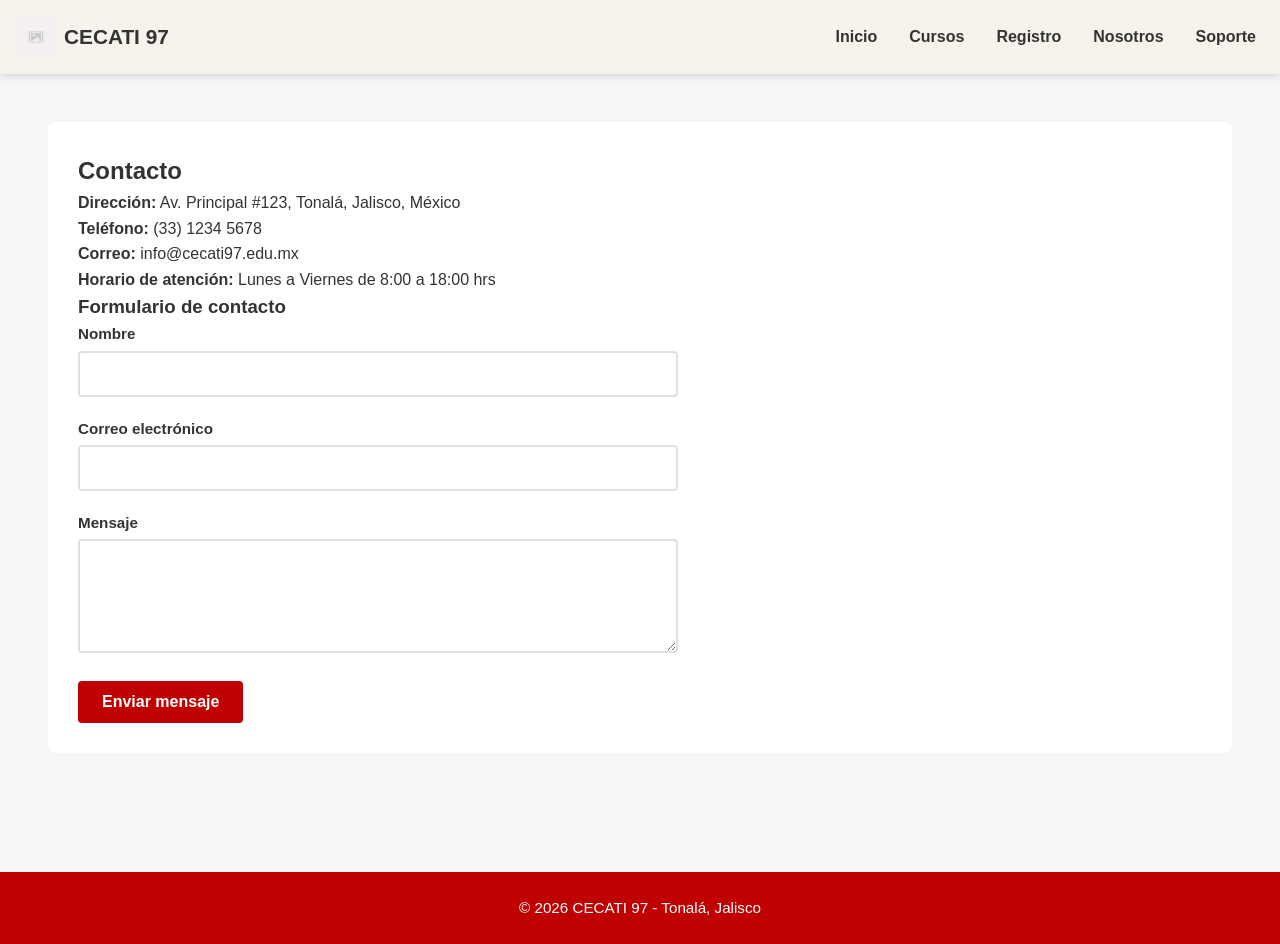
==== contacto.html @ 83baf61c "agregar mas paginas y cambiar estilos" ====
<!doctype html>
<html lang="es">
<head>
    <meta charset="UTF-8">
    <meta name="viewport" content="width=device-width, initial-scale=1.0">
    <title>CECATI 97 - Contacto</title>
    <link rel="stylesheet" href="css/estilos.css">
</head>
<body>
    <header>
        <div class="nav-container">
            <div class="nav-logo">
                <img src="imagenes/placeholder-square.jpg" alt="CECATI 97 logo">
                <span>CECATI 97</span>
            </div>
            <nav>
                <ul class="nav-links">
                    <li><a href="index.html">Inicio</a></li>
                    <li><a href="cursos.html">Cursos</a></li>
                    <li><a href="registro.html">Registro</a></li>
                    <li><a href="nosotros.html">Nosotros</a></li>
                    <li class="dropdown">
                        <a href="#">Soporte</a>
                        <div class="dropdown-content">
                            <a href="preguntas-frecuentes.html">Preguntas Frecuentes</a>
                            <a href="contacto.html">Contacto</a>
                        </div>
                    </li>
                </ul>
            </nav>
        </div>
    </header>

    <main>
        <section style="background-color: white; padding: 30px; border-radius: 8px;">
            <h2>Contacto</h2>
            <p><strong>Dirección:</strong> Av. Principal #123, Tonalá, Jalisco, México</p>
            <p><strong>Teléfono:</strong> (33) 1234 5678</p>
            <p><strong>Correo:</strong> info@cecati97.edu.mx</p>
            <p><strong>Horario de atención:</strong> Lunes a Viernes de 8:00 a 18:00 hrs</p>

            <h3>Formulario de contacto</h3>
            <form id="form-contacto" style="max-width: 600px;">
                <div class="grupo-formulario">
                    <label for="contacto-nombre">Nombre</label>
                    <input type="text" id="contacto-nombre" name="nombre" required>
                </div>
                <div class="grupo-formulario">
                    <label for="contacto-email">Correo electrónico</label>
                    <input type="email" id="contacto-email" name="email" required>
                </div>
                <div class="grupo-formulario">
                    <label for="contacto-mensaje">Mensaje</label>
                    <textarea id="contacto-mensaje" name="mensaje" rows="5" style="width:100%; padding:10px; border:2px solid #e0e0e0; border-radius:4px;" required></textarea>
                </div>
                <button type="submit" class="btn">Enviar mensaje</button>
            </form>
        </section>
    </main>

    <footer>
        <p>© 2026 CECATI 97 - Tonalá, Jalisco</p>
    </footer>

    <script>
        // Manejo básico del formulario de contacto (solo simulación)
        document.getElementById('form-contacto')?.addEventListener('submit', function(e) {
            e.preventDefault();
            alert('Mensaje enviado. Nos pondremos en contacto pronto.');
            this.reset();
        });
    </script>
</body>
</html>
---- css/estilos.css ----
/* ===== estilos.css ===== */
/* Reset y estilos base */
* {
    margin: 0;
    padding: 0;
    box-sizing: border-box;
    font-family: Arial, Helvetica, sans-serif;
}

html {
    font-size: 16px; /* Tamaño base para rem */
}

body {
    background-color: #f4f6f8;
    color: #333;
    line-height: 1.6;
    overflow-x: hidden; /* Evita scroll horizontal no deseado */
}

/* ===== HEADER / NAVEGACIÓN ===== */
/* Header con fondo beige claro y efecto sticky */
header {
    background-color: #f6f3ec; /* Color solicitado: beige claro */
    padding: 0 1rem;
    position: sticky;
    top: 0;
    z-index: 1000;
    box-shadow: 0 2px 8px rgba(0, 0, 0, 0.15);
}

/* Contenedor flex para alinear logo y menú */
.nav-container {
    display: flex;
    justify-content: space-between;
    align-items: center;
    max-width: 1400px;
    margin: 0 auto;
    flex-wrap: wrap;
}

/* Logo: imagen + texto, alineados verticalmente */
.nav-logo {
    display: flex;
    align-items: center;
    color: #333; /* Texto negro */
    font-weight: bold;
    font-size: 1.3rem;
    padding: 0.5rem 0;
}

.nav-logo img {
    height: 40px;
    width: auto;
    margin-right: 0.5rem;
    border-radius: 4px;
}

/* Menú de navegación principal */
nav {
    display: flex;
}

.nav-links {
    display: flex;
    flex-wrap: wrap;
    list-style: none;
    padding: 0.5rem 0;
}

.nav-links li {
    margin: 0.5rem 0 0.5rem 1rem;
    position: relative;
}

.nav-links a {
    color: #333; /* Texto negro */
    text-decoration: none;
    font-weight: bold;
    padding: 0.5rem;
    transition: color 0.3s ease;
    display: block;
    font-size: 1rem;
}

.nav-links a:hover {
    color: #bf0101; /* Rojo al hacer hover */
}

/* Menú desplegable (dropdown) para "Soporte" */
.nav-links li.dropdown {
    position: relative;
}

.nav-links .dropdown-content {
    display: none;
    position: absolute;
    top: 100%;
    right: 0; /* Alineado a la derecha */
    background-color: #f6f3ec; /* Mismo fondo que header */
    min-width: 200px;
    box-shadow: 0 8px 16px rgba(0,0,0,0.2);
    z-index: 1000;
    border-radius: 4px;
    padding: 0.5rem 0;
}

.nav-links .dropdown-content a {
    padding: 0.75rem 1rem;
    white-space: nowrap;
    color: #333;
}

.nav-links .dropdown-content a:hover {
    background-color: #e0dcd0; /* Tono más oscuro */
    color: #bf0101;
}

.nav-links li.dropdown:hover .dropdown-content {
    display: block; /* Aparece al hacer hover */
}

/* ===== CONTENIDO PRINCIPAL ===== */
main {
    padding: clamp(1.5rem, 5vw, 3rem);
    max-width: 1400px;
    margin: 0 auto;
    width: 100%;
    min-height: calc(100vh - 150px); /* Altura mínima para que el footer no suba */
}

/* ===== BOTONES GLOBALES ===== */
/* Estilo base para todos los botones - color rojo #bf0101 */
.btn {
    display: inline-block;
    background-color: #bf0101; /* Rojo solicitado */
    color: white;
    padding: 0.75rem 1.5rem;
    border-radius: 4px;
    text-decoration: none;
    font-weight: bold;
    transition: background-color 0.2s ease;
    border: none;
    cursor: pointer;
    font-size: 1rem;
    text-align: center;
    margin: 0 auto; /* Centrado por defecto */
}

.btn:hover {
    background-color: #8f0101; /* Rojo más oscuro */
}

/* Botones dentro de tarjetas de curso: centrados */
.curso-card .btn {
    display: block;
    width: fit-content;
    margin: 1rem auto 0;
}

/* Botones en formularios: ancho completo */
.formulario-registro .btn,
.grupo-formulario button[type="submit"] {
    width: 100%;
    margin-top: 1rem;
}

/* ===== HERO BANNER FULL WIDTH CON IMAGEN DE FONDO ===== */
.hero {
    position: relative;
    width: 100%;
    min-height: 500px; /* Altura mínima, se ajusta en móviles */
    background-image: url('https://picsum.photos/1600/900?random=hero'); /* Imagen de fondo */
    background-size: cover;
    background-position: center;
    background-repeat: no-repeat;
    display: flex;
    align-items: center;
    justify-content: center;
    text-align: center;
    color: white;
    margin-bottom: 2rem; /* Espacio antes del main */
}

/* Capa oscura semitransparente para mejorar legibilidad del texto */
.hero::before {
    content: '';
    position: absolute;
    top: 0;
    left: 0;
    width: 100%;
    height: 100%;
    background-color: rgba(0, 0, 0, 0.5); /* Ajusta la opacidad si lo deseas */
    z-index: 1;
}

/* Contenido del hero, por encima de la capa oscura */
.hero-content {
    position: relative;
    z-index: 2;
    max-width: 800px; /* Limita el ancho del texto en pantallas grandes */
    padding: 2rem;
}

.hero-content h1 {
    font-size: 3rem;
    margin-bottom: 1rem;
    text-shadow: 2px 2px 4px rgba(0,0,0,0.5);
    color: white; /* Asegura que sea blanco */
}

.hero-content p {
    font-size: 1.2rem;
    margin-bottom: 2rem;
    text-shadow: 1px 1px 2px rgba(0,0,0,0.5);
    color: white;
}

/* Los botones se centran gracias a flexbox del contenedor padre */
.hero-buttons {
    display: flex;
    gap: 1rem;
    justify-content: center;
    flex-wrap: wrap;
}

/* ===== FEATURES (Características) ===== */
.features {
    margin-bottom: 3rem;
    text-align: center;
}

.features h2 {
    font-size: 2rem;
    color: #333;
    margin-bottom: 2rem;
}

.features-grid {
    display: grid;
    grid-template-columns: repeat(auto-fit, minmax(250px, 1fr));
    gap: 2rem;
}

.feature-card {
    background-color: white;
    padding: 2rem 1.5rem;
    border-radius: 8px;
    box-shadow: 0 2px 8px rgba(0,0,0,0.1);
    transition: transform 0.2s ease;
}

.feature-card:hover {
    transform: translateY(-5px);
}

.feature-icon {
    font-size: 3rem;
    color: #bf0101; /* Rojo para íconos */
    margin-bottom: 1rem;
}

.feature-card h3 {
    margin-bottom: 0.5rem;
    color: #333;
}

.feature-card p {
    color: #666;
}

/* ===== CURSOS DESTACADOS ===== */
.featured-courses {
    margin-bottom: 3rem;
}

.featured-courses h2 {
    font-size: 2rem;
    color: #333;
    margin-bottom: 2rem;
    text-align: center;
}

/* Grid de tarjetas (reutilizado de cursos.html) */
.cursos-grid {
    display: grid;
    grid-template-columns: repeat(auto-fit, minmax(280px, 1fr));
    gap: 2rem;
    margin-bottom: 2rem;
}

.curso-card {
    background-color: white;
    padding: 1.5rem;
    border-radius: 8px;
    box-shadow: 0 2px 8px rgba(0,0,0,0.1);
    transition: transform 0.2s ease;
    display: flex;
    flex-direction: column;
}

.curso-card:hover {
    transform: translateY(-5px);
}

.curso-card img {
    width: 100%;
    height: 200px;
    object-fit: cover;
    border-radius: 6px;
    margin-bottom: 1rem;
}

.curso-card h3 {
    margin-bottom: 0.5rem;
    color: #333;
    font-size: 1.3rem;
}

.curso-card p {
    color: #666;
    margin-bottom: 1rem;
    flex: 1;
}

.centered-link {
    text-align: center;
    margin-top: 1rem;
}

/* ===== TESTIMONIOS ===== */
.testimonials {
    margin-bottom: 3rem;
}

.testimonials h2 {
    font-size: 2rem;
    color: #333;
    margin-bottom: 2rem;
    text-align: center;
}

.testimonials-grid {
    display: grid;
    grid-template-columns: repeat(auto-fit, minmax(280px, 1fr));
    gap: 2rem;
}

.testimonial-card {
    background-color: white;
    padding: 2rem;
    border-radius: 8px;
    box-shadow: 0 2px 8px rgba(0,0,0,0.1);
    text-align: center;
}

.testimonial-img {
    width: 80px;
    height: 80px;
    border-radius: 50%;
    object-fit: cover;
    margin-bottom: 1rem;
    border: 3px solid #bf0101; /* Borde rojo */
}

.testimonial-text {
    font-style: italic;
    margin-bottom: 1rem;
    color: #555;
}

.testimonial-author {
    font-weight: bold;
    color: #bf0101;
}

/* ===== CALL TO ACTION (CTA) ===== */
.cta {
    background-color: #bf0101; /* Fondo rojo */
    color: white;
    text-align: center;
    padding: 3rem 2rem;
    border-radius: 8px;
    margin-bottom: 2rem;
}

.cta h2 {
    font-size: 2rem;
    margin-bottom: 1rem;
    color: white;
}

.cta p {
    font-size: 1.2rem;
    margin-bottom: 2rem;
    opacity: 0.9;
}

.cta .btn {
    background-color: white; /* Botón blanco sobre fondo rojo */
    color: #bf0101;
}

.cta .btn:hover {
    background-color: #f0f0f0;
}

/* ===== PÁGINA DE REGISTRO (sin cambios funcionales) ===== */
.registro-contenedor {
    display: grid;
    grid-template-columns: 1fr 2fr;
    gap: clamp(1.5rem, 4vw, 2.5rem);
    background-color: white;
    padding: clamp(1.5rem, 4vw, 2.5rem);
    border-radius: 8px;
    box-shadow: 0 2px 8px rgba(0,0,0,0.1);
}

.requisitos {
    background-color: #f9f9f9;
    padding: 1.5rem;
    border-radius: 8px;
}

.requisitos h2 {
    color: #333;
    margin-bottom: 1rem;
    font-size: 1.5rem;
}

.requisitos ul {
    list-style: disc;
    padding-left: 1.5rem;
}

.requisitos li {
    margin-bottom: 0.75rem;
}

.formulario-registro {
    background-color: #f9f9f9;
    padding: 1.5rem;
    border-radius: 8px;
}

.formulario-registro h2 {
    color: #333;
    margin-bottom: 1.5rem;
    font-size: 1.5rem;
}

.grupo-formulario {
    margin-bottom: 1.25rem;
}

.grupo-formulario label {
    display: block;
    margin-bottom: 0.25rem;
    font-weight: 600;
    color: #333;
    font-size: 0.95rem;
}

.grupo-formulario input,
.grupo-formulario select,
.grupo-formulario textarea {
    width: 100%;
    padding: 0.75rem;
    border: 2px solid #e0e0e0;
    border-radius: 4px;
    font-size: 1rem;
    font-family: inherit;
    background-color: white;
    box-sizing: border-box;
    transition: border-color 0.2s ease, box-shadow 0.2s ease;
}

.grupo-formulario input:focus,
.grupo-formulario select:focus,
.grupo-formulario textarea:focus {
    outline: none;
    border-color: #bf0101; /* Rojo al enfocar */
    box-shadow: 0 0 0 3px rgba(191, 1, 1, 0.1);
}

.grupo-formulario select {
    appearance: none;
    -webkit-appearance: none;
    -moz-appearance: none;
    background-image: url("data:image/svg+xml;charset=UTF-8,%3csvg xmlns='http://www.w3.org/2000/svg' viewBox='0 0 24 24' fill='none' stroke='%23333' stroke-width='2' stroke-linecap='round' stroke-linejoin='round'%3e%3cpolyline points='6 9 12 15 18 9'%3e%3c/polyline%3e%3c/svg%3e");
    background-repeat: no-repeat;
    background-position: right 0.75rem center;
    background-size: 1rem;
    padding-right: 2.5rem;
}

/* Estilo especial para campo de fecha con placeholder */
input[type="text"][placeholder="DD/MM/AAAA"] {
    font-family: monospace;
    letter-spacing: 1px;
}

/* ===== ESTADOS DE ERROR ===== */
.error-campo {
    border-color: #dc3545 !important;
    background-color: #fff8f8;
}

.mensaje-error {
    color: #dc3545;
    font-size: 0.85rem;
    margin-top: 0.25rem;
    animation: aparecer 0.3s ease;
}

.error-formulario {
    background-color: #f8d7da;
    color: #721c24;
    padding: 0.75rem;
    border-radius: 4px;
    margin-bottom: 1.5rem;
    border: 1px solid #f5c6cb;
    animation: aparecer 0.3s ease;
}

/* ===== OVERLAY DE ÉXITO (registro completado) ===== */
.overlay-exito {
    position: absolute;
    top: 0;
    left: 0;
    width: 100%;
    height: 100%;
    background-color: rgba(0, 0, 0, 0.8);
    display: flex;
    justify-content: center;
    align-items: center;
    z-index: 1000;
    animation: aparecer 0.3s ease;
    border-radius: 8px;
}

.contenido-overlay {
    background-color: white;
    padding: 2rem;
    border-radius: 10px;
    text-align: center;
    max-width: 90%;
    width: 350px;
    box-shadow: 0 10px 30px rgba(0, 0, 0, 0.2);
}

.icono-exito {
    width: 60px;
    height: 60px;
    background-color: #28a745;
    color: white;
    border-radius: 50%;
    display: flex;
    justify-content: center;
    align-items: center;
    font-size: 2rem;
    margin: 0 auto 1.5rem;
}

.boton-overlay {
    background-color: #bf0101; /* Rojo */
    color: white;
    border: none;
    padding: 0.75rem 2rem;
    border-radius: 5px;
    font-size: 1rem;
    cursor: pointer;
    margin-top: 1.5rem;
    transition: background-color 0.2s ease;
    width: auto;
    display: inline-block;
}

.boton-overlay:hover {
    background-color: #8f0101;
}

/* ===== ANIMACIONES ===== */
@keyframes aparecer {
    from {
        opacity: 0;
        transform: translateY(-10px);
    }
    to {
        opacity: 1;
        transform: translateY(0);
    }
}

/* ===== FOOTER ===== */
/* Pie de página con fondo rojo y texto blanco */
footer {
    background-color: #bf0101; /* Rojo */
    color: white;
    text-align: center;
    padding: 1.5rem;
    margin-top: 3rem;
    font-size: 0.95rem;
}

footer a {
    color: white;
    text-decoration: none;
    margin: 0 0.5rem;
    font-size: 1.2rem;
}

footer a:hover {
    opacity: 0.8;
}

/* ===== MEDIA QUERIES (Diseño responsivo) ===== */
/* Tablets y pantallas medianas */
@media (max-width: 992px) {
    .hero {
        grid-template-columns: 1fr; /* Una columna */
        text-align: center;
    }
    .hero-buttons {
        justify-content: center;
    }
    .registro-contenedor {
        grid-template-columns: 1fr;
        gap: 1.5rem;
    }
    .cursos-grid {
        grid-template-columns: repeat(auto-fit, minmax(250px, 1fr));
    }
}

/* Móviles grandes y tablets vertical */
@media (max-width: 768px) {
    .nav-container {
        flex-direction: column;
        align-items: stretch;
    }
    .nav-logo {
        justify-content: center;
        margin-bottom: 0.5rem;
    }
    nav {
        width: 100%;
    }
    .nav-links {
        flex-direction: column;
        align-items: center;
        width: 100%;
    }
    .nav-links li {
        margin: 0.25rem 0;
        width: 100%;
        text-align: center;
    }
    .nav-links .dropdown-content {
        position: static; /* El submenú se muestra debajo */
        box-shadow: none;
        background-color: #f6f3ec;
        display: none;
        width: 100%;
        right: auto;
    }
    .nav-links li.dropdown:hover .dropdown-content {
        display: block;
    }
    .nav-links .dropdown-content a {
        white-space: normal;
        padding-left: 2rem;
    }
    .features h2, .featured-courses h2, .testimonials h2 {
        font-size: 1.8rem;
    }
    .cta h2 {
        font-size: 1.8rem;
    }
    .cta p {
        font-size: 1rem;
    }
    main {
        padding: 1.5rem;
    }
    .curso-card img {
        height: 180px;
    }
    .contenido-overlay {
        width: 90%;
        padding: 1.5rem;
    }
    .hero {
        min-height: 400px;
    }
}

/* Móviles pequeños */
@media (max-width: 480px) {
    .hero {
        min-height: 350px;
    }
    .btn {
        width: 100%; /* Botones ocupan todo el ancho */
    }
    main {
        padding: 1rem;
    }
    .curso-card {
        padding: 1rem;
    }
    .curso-card h3 {
        font-size: 1.3rem;
    }
    .curso-card img {
        height: 160px;
    }
    .registro-contenedor,
    .requisitos,
    .formulario-registro {
        padding: 1rem;
    }
    .grupo-formulario input,
    .grupo-formulario select {
        padding: 0.6rem;
    }
    .cta {
        padding: 2rem 1rem;
    }
}

/* Pantallas muy grandes (monitores 4K) */
@media (min-width: 1600px) {
    main {
        max-width: 1600px;
    }
    .cursos-grid {
        grid-template-columns: repeat(4, 1fr);
    }
}
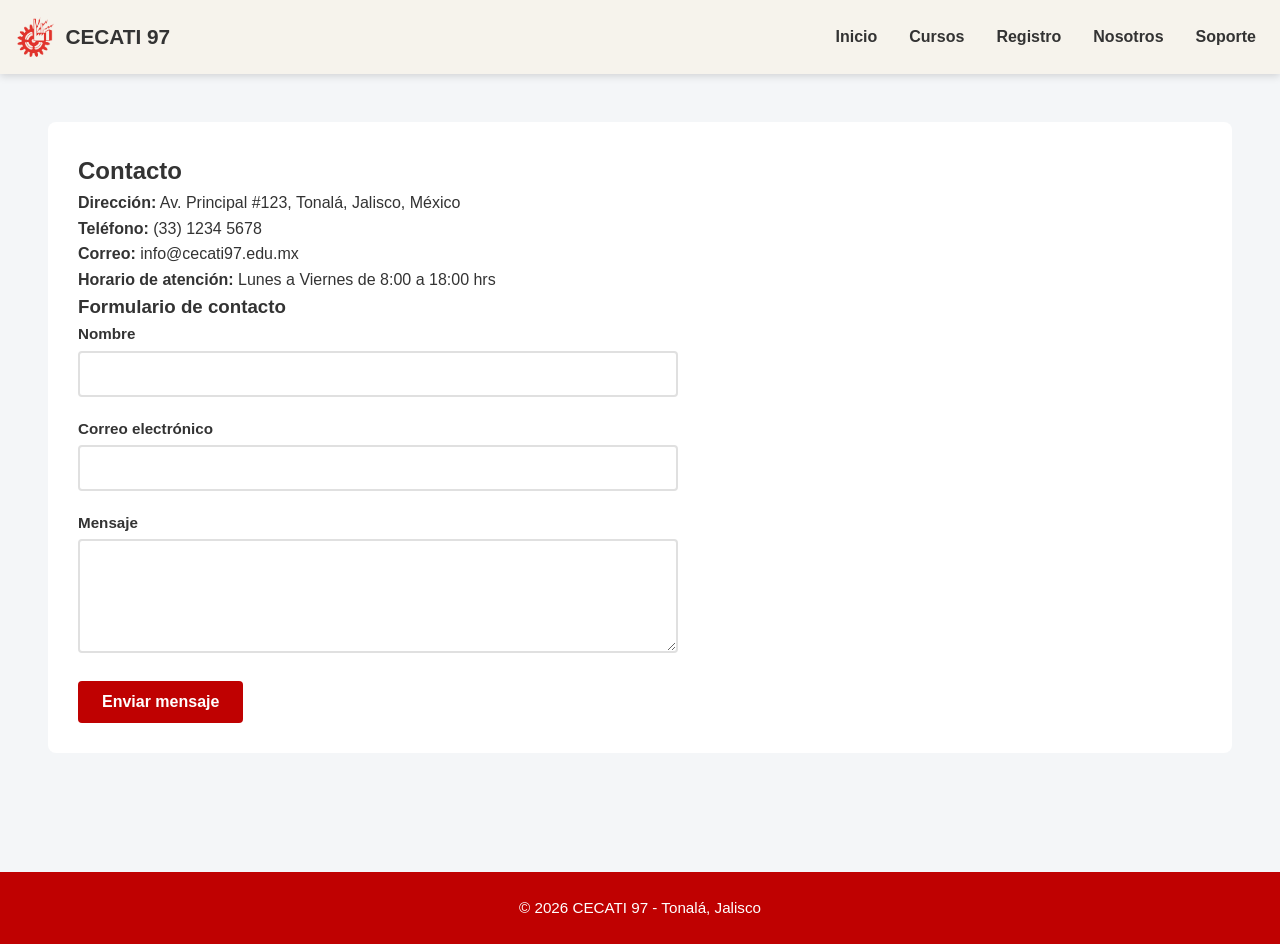
==== commit 16ea10e1: "Merge pull request #2 from xx-dt-xx/add_more_pages Cambiar url del logo para pagina de contacto." ====
--- a/contacto.html
+++ b/contacto.html
@@ -10,7 +10,7 @@
     <header>
         <div class="nav-container">
             <div class="nav-logo">
-                <img src="imagenes/placeholder-square.jpg" alt="CECATI 97 logo">
+                <img src="imagenes/logo-cecati.png" alt="CECATI 97 logo">
                 <span>CECATI 97</span>
             </div>
             <nav>
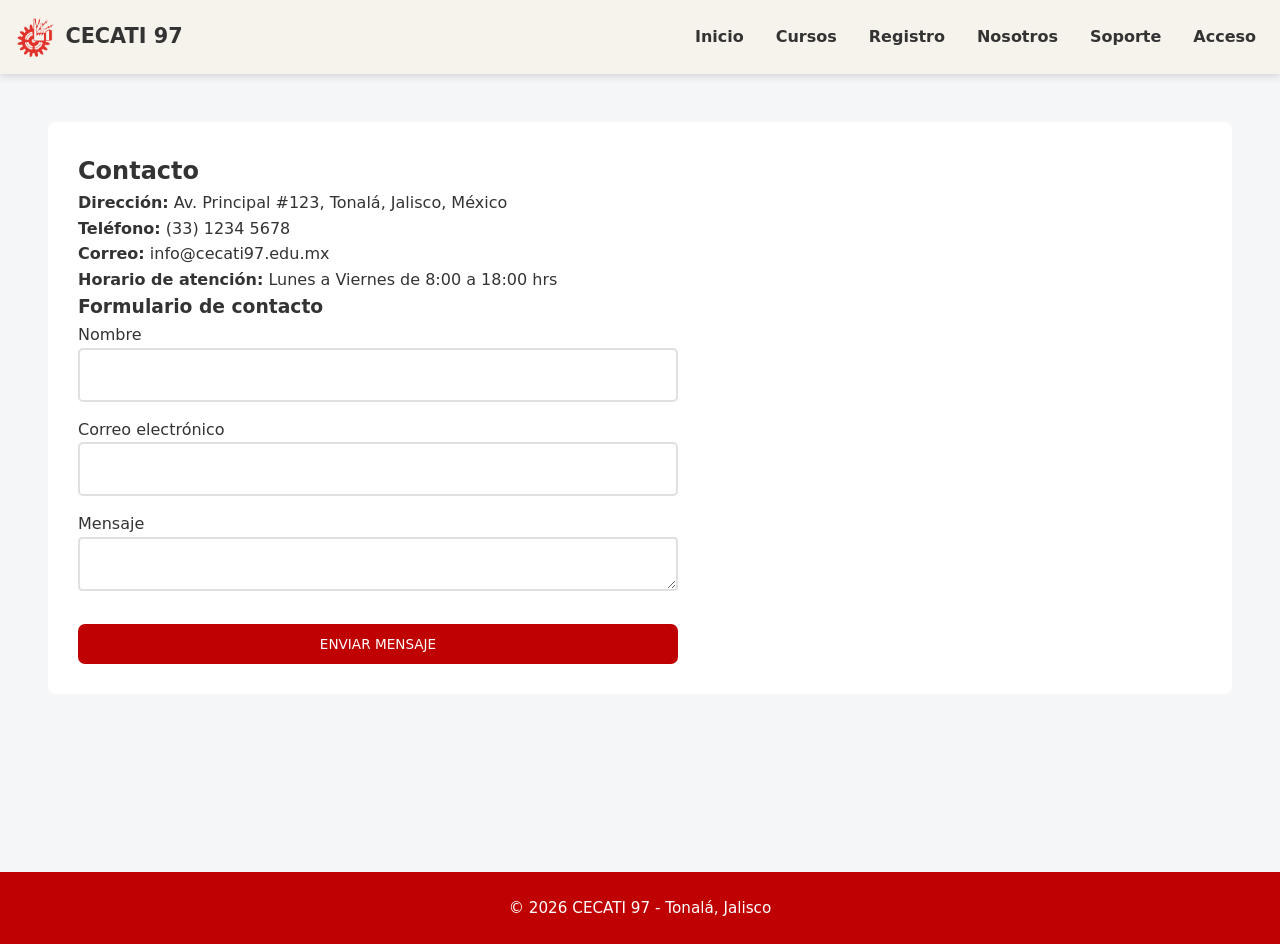
==== commit 708d14bc: "Agregar login y mejorar css" ====
--- a/contacto.html
+++ b/contacto.html
@@ -22,10 +22,11 @@
                     <li class="dropdown">
                         <a href="#">Soporte</a>
                         <div class="dropdown-content">
-                            <a href="preguntas-frecuentes.html">Preguntas Frecuentes</a>
+                            <a href="preguntas-frecuentes.html">Preguntas frecuentes</a>
                             <a href="contacto.html">Contacto</a>
                         </div>
                     </li>
+                    <li><a href="login.html">Acceso</a></li>
                 </ul>
             </nav>
         </div>
@@ -53,7 +54,7 @@
                     <label for="contacto-mensaje">Mensaje</label>
                     <textarea id="contacto-mensaje" name="mensaje" rows="5" style="width:100%; padding:10px; border:2px solid #e0e0e0; border-radius:4px;" required></textarea>
                 </div>
-                <button type="submit" class="btn">Enviar mensaje</button>
+                <button type="submit" class="btn">ENVIAR MENSAJE</button>
             </form>
         </section>
     </main>
--- a/css/estilos.css
+++ b/css/estilos.css
@@ -4,7 +4,7 @@
     margin: 0;
     padding: 0;
     box-sizing: border-box;
-    font-family: Arial, Helvetica, sans-serif;
+    font-family: system-ui, -apple-system, BlinkMacSystemFont, "SF Pro Text", "Segoe UI", sans-serif;
 }
 
 html {
@@ -129,40 +129,93 @@
     min-height: calc(100vh - 150px); /* Altura mínima para que el footer no suba */
 }
 
-/* ===== BOTONES GLOBALES ===== */
-/* Estilo base para todos los botones - color rojo #bf0101 */
+/* ===== BOTONES GLOBALES - TODOS ANCHO COMPLETO ===== */
 .btn {
-    display: inline-block;
-    background-color: #bf0101; /* Rojo solicitado */
+    display: flex;
+    align-items: center;
+    justify-content: center;
+    width: 100%;
+    background-color: #bf0101;
     color: white;
-    padding: 0.75rem 1.5rem;
-    border-radius: 4px;
+    padding: 0 1.5rem;
+    border-radius: 7px;
     text-decoration: none;
-    font-weight: bold;
+    font-weight: 500;
     transition: background-color 0.2s ease;
     border: none;
     cursor: pointer;
-    font-size: 1rem;
-    text-align: center;
-    margin: 0 auto; /* Centrado por defecto */
+    font-size: .85rem;
+    text-align: center;
+    box-sizing: border-box;
+    height: 40px;
+    text-transform: uppercase;
+    margin-top: 10px;
 }
 
 .btn:hover {
-    background-color: #8f0101; /* Rojo más oscuro */
-}
-
-/* Botones dentro de tarjetas de curso: centrados */
+    background-color: #8f0101;
+}
+
+/* Botones en línea (para casos excepcionales donde no quieras ancho completo) */
+.btn-inline {
+    display: inline-flex;
+    width: auto;
+    min-width: 120px;  /* Ancho mínimo opcional */
+}
+
+/* Botones dentro de hero section (en fila) */
+.hero-buttons {
+    display: flex;
+    gap: 1rem;
+    justify-content: center;
+    flex-wrap: wrap;
+}
+
+.hero-buttons .btn {
+    width: auto;           /* Para que no ocupen todo el ancho en el hero */
+    min-width: 150px;
+}
+
+/* Botones dentro de tarjetas de curso */
 .curso-card .btn {
-    display: block;
-    width: fit-content;
-    margin: 1rem auto 0;
-}
-
-/* Botones en formularios: ancho completo */
+    margin: 1rem 0 0 0;
+}
+
+/* Botones de formulario (ya tienen ancho completo por .btn) */
 .formulario-registro .btn,
-.grupo-formulario button[type="submit"] {
-    width: 100%;
-    margin-top: 1rem;
+.grupo-formulario button[type="submit"],
+.login-button.btn {        /* Si login-button también usa .btn */
+    width: 100%;
+}
+
+/* ===== BOTONES COMPACTOS ===== */
+.btn-compact {
+    width: 30%;              /* Ancho automático según contenido */
+    min-width: 120px;         /* Ancho mínimo para consistencia */
+    max-width: 200px;         /* Ancho máximo para controlar tamaño */
+    display: inline-flex;     /* Mantiene alineación vertical y se comporta como inline */
+    margin: 5px 0 5px 0;       /* Margen inferior para separación */
+    padding: 0 1.2rem;        /* Padding horizontal un poco menor si quieres más compacto */
+}
+
+/* Botón gris específico */
+.btn-gray {
+    background-color: lightgray;
+    color: black;
+}
+
+.btn-gray:hover {
+    background-color: #a0a0a0;   /* Gris más oscuro al hover */
+    color: black;
+}
+
+/* Contenedor para alinear los botones a la izquierda */
+.buttons-left {
+    display: flex;
+    flex-direction: column;
+    align-items: flex-start;    /* Alinea los botones a la izquierda */
+    gap: 1px;                  /* Espacio entre botones */
+    width: 100%;
 }
 
 /* ===== HERO BANNER FULL WIDTH CON IMAGEN DE FONDO ===== */
@@ -214,14 +267,6 @@
     margin-bottom: 2rem;
     text-shadow: 1px 1px 2px rgba(0,0,0,0.5);
     color: white;
-}
-
-/* Los botones se centran gracias a flexbox del contenedor padre */
-.hero-buttons {
-    display: flex;
-    gap: 1rem;
-    justify-content: center;
-    flex-wrap: wrap;
 }
 
 /* ===== FEATURES (Características) ===== */
@@ -406,6 +451,13 @@
 }
 
 /* ===== PÁGINA DE REGISTRO (sin cambios funcionales) ===== */
+
+fieldset {
+    border: none; /* quitar el borde a las secciones dentro del registro*/
+    padding: 0;
+    margin: 0;
+}
+
 .registro-contenedor {
     display: grid;
     grid-template-columns: 1fr 2fr;
@@ -437,79 +489,89 @@
     margin-bottom: 0.75rem;
 }
 
-.formulario-registro {
-    background-color: #f9f9f9;
-    padding: 1.5rem;
-    border-radius: 8px;
-}
-
-.formulario-registro h2 {
-    color: #333;
-    margin-bottom: 1.5rem;
-    font-size: 1.5rem;
-}
-
-.grupo-formulario {
-    margin-bottom: 1.25rem;
-}
-
-.grupo-formulario label {
-    display: block;
-    margin-bottom: 0.25rem;
-    font-weight: 600;
-    color: #333;
-    font-size: 0.95rem;
-}
-
+/* ===== FORMULARIO DE REGISTRO (NUEVO ESTILO) ===== */
 .grupo-formulario input,
 .grupo-formulario select,
 .grupo-formulario textarea {
     width: 100%;
-    padding: 0.75rem;
-    border: 2px solid #e0e0e0;
-    border-radius: 4px;
-    font-size: 1rem;
-    font-family: inherit;
-    background-color: white;
-    box-sizing: border-box;
-    transition: border-color 0.2s ease, box-shadow 0.2s ease;
-}
-
-.grupo-formulario input:focus,
-.grupo-formulario select:focus,
-.grupo-formulario textarea:focus {
-    outline: none;
-    border-color: #bf0101; /* Rojo al enfocar */
-    box-shadow: 0 0 0 3px rgba(191, 1, 1, 0.1);
-}
-
+    height: 54px;                     /* Altura aumentada */
+    border-radius: 5px;               /* Bordes redondeados */
+    background: white;
+    margin-bottom: 15px;               /* Espacio inferior */
+    border: 2px solid #e0e0e0;         /* Borde gris claro de 2px */
+    padding: 0 20px;                   /* Padding horizontal, sin padding vertical */
+    font-weight: 300;                  /* Fuente más ligera */
+    font-size: 14px;
+    color: #4B4B4B;
+    box-sizing: border-box;            /* Asegura que el padding no desborde */
+    transition: transform 0.2s ease, box-shadow 0.2s ease; /* Para el hover */
+}
+
+/* Hover en los campos */
+.grupo-formulario input:hover,
+.grupo-formulario select:hover,
+.grupo-formulario textarea:hover {
+    transform: scale(1.009);            /* Efecto de escala */
+    box-shadow: 0px 0px 3px 0px #212529; /* Sombra oscura */
+}
+
+/* Estilo para selects (manteniendo la flecha personalizada) */
 .grupo-formulario select {
     appearance: none;
     -webkit-appearance: none;
     -moz-appearance: none;
-    background-image: url("data:image/svg+xml;charset=UTF-8,%3csvg xmlns='http://www.w3.org/2000/svg' viewBox='0 0 24 24' fill='none' stroke='%23333' stroke-width='2' stroke-linecap='round' stroke-linejoin='round'%3e%3cpolyline points='6 9 12 15 18 9'%3e%3c/polyline%3e%3c/svg%3e");
+    background-image: url("data:image/svg+xml;charset=UTF-8,%3csvg xmlns='http://www.w3.org/2000/svg' viewBox='0 0 24 24' fill='none' stroke='%234B4B4B' stroke-width='2' stroke-linecap='round' stroke-linejoin='round'%3e%3cpolyline points='6 9 12 15 18 9'%3e%3c/polyline%3e%3c/svg%3e");
     background-repeat: no-repeat;
-    background-position: right 0.75rem center;
-    background-size: 1rem;
-    padding-right: 2.5rem;
-}
-
-/* Estilo especial para campo de fecha con placeholder */
+    background-position: right 15px center;
+    background-size: 12px;
+    padding-right: 40px;               /* Espacio para la flecha */
+}
+
+/* Botón de envío con nuevo estilo (rojo, sin bordes, texto blanco) */
+.grupo-formulario button[type="submit"],
+.formulario-registro .btn,
+.btn-submit {                          /* Por si usas alguna clase adicional */
+    width: 100%;
+    height: 54px;
+    font-size: 14px;
+    color: white;
+    background: #bf0101;                /* Rojo solicitado */
+    border-radius: 5px;
+    border: none;
+    font-weight: 500;
+    text-transform: uppercase;
+    cursor: pointer;
+    transition: transform 0.2s ease, box-shadow 0.2s ease;
+    margin-top: 10px;                   /* Espacio superior */
+}
+
+.grupo-formulario button[type="submit"]:hover,
+.formulario-registro .btn:hover {
+    transform: scale(1.009);
+    box-shadow: 0px 0px 3px 0px #212529;
+}
+
+/* Ajustes para el campo de fecha con placeholder (mantiene el formato) */
 input[type="text"][placeholder="DD/MM/AAAA"] {
-    font-family: monospace;
     letter-spacing: 1px;
 }
 
-/* ===== ESTADOS DE ERROR ===== */
+.formulario-registro h2 {
+    color: #333;
+    margin-bottom: 1.5rem;   /* Aumenta este valor si es necesario */
+    font-size: 1.5rem;
+}
+
+/* ===== MENSAJES DE ERROR (sin cambios) ===== */
 .error-campo {
-    border-color: #dc3545 !important;
-    background-color: #fff8f8;
+    border: 2px solid #dc3545 !important; /* Añadimos borde rojo para error, sobrescribe border:none */
 }
 
 .mensaje-error {
     color: #dc3545;
     font-size: 0.85rem;
-    margin-top: 0.25rem;
+    margin-top: -10px;                   /* Ajuste para compensar el margin-bottom del input */
+    margin-bottom: 10px;
     animation: aparecer 0.3s ease;
 }
 
@@ -517,7 +579,7 @@
     background-color: #f8d7da;
     color: #721c24;
     padding: 0.75rem;
-    border-radius: 4px;
+    border-radius: 5px;
     margin-bottom: 1.5rem;
     border: 1px solid #f5c6cb;
     animation: aparecer 0.3s ease;
@@ -580,6 +642,177 @@
     background-color: #8f0101;
 }
 
+/* ===== PÁGINA DE LOGIN ===== */
+/* Contenedor principal que centra el formulario */
+.login-main {
+    display: flex;
+    justify-content: center;
+    align-items: center;
+    min-height: calc(100vh - 200px);
+    padding: 2rem;
+}
+
+/* Tarjeta del formulario de login */
+.login-card {
+    width: 100%;
+    max-width: 450px;
+    display: flex;
+    flex-direction: column;
+    align-items: center;
+    justify-content: center;  /* Centra verticalmente el contenido DENTRO de la tarjeta */
+    gap: 20px;
+    padding: 40px 30px;
+    background-color: #ffffff;
+    box-shadow: 0px 106px 42px rgba(0, 0, 0, 0.01),
+                0px 59px 36px rgba(0, 0, 0, 0.05),
+                0px 26px 26px rgba(0, 0, 0, 0.09),
+                0px 7px 15px rgba(0, 0, 0, 0.1);
+    border-radius: 11px;
+    margin: auto;
+}
+
+/* Contenedor del logo */
+.login-logo {
+    box-sizing: border-box;
+    width: 80px;
+    height: 80px;
+    background: linear-gradient(180deg, rgba(248, 248, 248, 0) 50%, #F8F8F888 100%);
+    border: 1px solid #F7F7F8;
+    filter: drop-shadow(0px 0.5px 0.5px #EFEFEF) drop-shadow(0px 1px 0.5px rgba(239, 239, 239, 0.5));
+    border-radius: 11px;
+    display: flex;
+    align-items: center;
+    justify-content: center;
+}
+
+/* Contenedor de título y subtítulo */
+.login-header {
+    display: flex;
+    flex-direction: column;
+    align-items: center;
+    justify-content: center;
+    gap: 10px;
+    width: 100%;
+}
+
+.login-title {
+    margin: 0;
+    font-size: 1.25rem;
+    font-weight: 700;
+    color: #212121;
+}
+
+.login-subtitle {
+    font-size: 0.725rem;
+    max-width: 80%;
+    text-align: center;
+    line-height: 1.1rem;
+    color: #8B8E98;
+}
+
+/* Contenedor de cada campo (hereda de .grupo-formulario pero con estilos específicos) */
+.login-field {
+    width: 100%;
+    position: relative;
+    margin-bottom: 15px;
+}
+
+/* Wrapper para input + ícono */
+.login-input-wrapper {
+    position: relative;
+    width: 100%;
+    height: 40px;
+}
+
+/* Ícono dentro del input */
+.login-icon {
+    width: 20px;
+    position: absolute;
+    z-index: 2;
+    left: 12px;
+    top: 50%;
+    transform: translateY(-50%);
+    color: #8B8E98;
+    pointer-events: none;  /* Evita que el ícono interfiera con clics */
+    font-size: 16px;       /* Tamaño fijo para consistencia */
+    line-height: 1;         /* Elimina espacio extra */
+    display: flex;
+    align-items: center;
+    justify-content: center;
+}
+
+/* Etiqueta del campo */
+.login-label {
+    font-size: 0.75rem;
+    color: #8B8E98;
+    font-weight: 600;
+    margin-bottom: 4px;
+    display: block;
+}
+
+.login-form {
+    width: 100%;
+}
+
+/* Estilo específico para inputs de login */
+.grupo-formulario .login-input {  /* Especificidad aumentada */
+    width: 100%;
+    height: 40px;           /* Misma altura que el wrapper */
+    padding: 0 0 0 40px;    /* Espacio para el ícono */
+    border-radius: 7px;
+    outline: none;
+    border: 1px solid #e5e5e5;
+    filter: drop-shadow(0px 1px 0px #efefef)
+            drop-shadow(0px 1px 0.5px rgba(239, 239, 239, 0.5));
+    transition: all 0.3s cubic-bezier(0.15, 0.83, 0.66, 1);
+    font-family: inherit;
+    box-sizing: border-box;
+    line-height: normal;    /* Elimina line-height extra */
+}
+
+.login-input:focus {
+    border: 1px solid transparent;
+    box-shadow: 0px 0px 0px 2px #242424;
+    background-color: transparent;
+}
+
+/* Separador */
+.login-separator {
+    width: 100%;
+    display: flex;
+    align-items: center;
+    justify-content: center;
+    gap: 30px;
+    color: #8B8E98;
+    font-size: 0.8rem;
+    margin: 10px 0;
+}
+
+.login-separator-line {
+    display: block;
+    width: 100%;
+    height: 1px;
+    border: 0;
+    background-color: #e8e8e8;
+}
+
+/* Enlace a registro */
+.login-footer {
+    font-size: 0.75rem;
+    color: #8B8E98;
+    text-align: center;
+}
+
+.login-footer a {
+    color: #115DFC;
+    text-decoration: none;
+    font-weight: 600;
+}
+
+.login-footer a:hover {
+    text-decoration: underline;
+}
+
 /* ===== ANIMACIONES ===== */
 @keyframes aparecer {
     from {
@@ -700,32 +933,62 @@
     .hero {
         min-height: 350px;
     }
+
     .btn {
         width: 100%; /* Botones ocupan todo el ancho */
     }
+
     main {
         padding: 1rem;
     }
+
     .curso-card {
         padding: 1rem;
     }
+
     .curso-card h3 {
         font-size: 1.3rem;
     }
+
     .curso-card img {
         height: 160px;
     }
+
     .registro-contenedor,
     .requisitos,
     .formulario-registro {
         padding: 1rem;
     }
+
     .grupo-formulario input,
     .grupo-formulario select {
         padding: 0.6rem;
     }
+
     .cta {
         padding: 2rem 1rem;
+    }
+
+    .login-card {
+        max-width: 100%;  /* Ocupa todo el ancho en móviles */
+        padding: 30px 20px 20px 20px;
+    }
+
+    .login-input {
+        height: 40px;
+        font-size: 0.9rem;
+    }
+
+    .login-icon {
+        left: 10px;
+    }
+
+    .hero-buttons {
+        flex-direction: column;
+    }
+
+    .hero-buttons .btn {
+        width: 100%;        /* En móvil, también ocupan todo el ancho */
     }
 }
 
